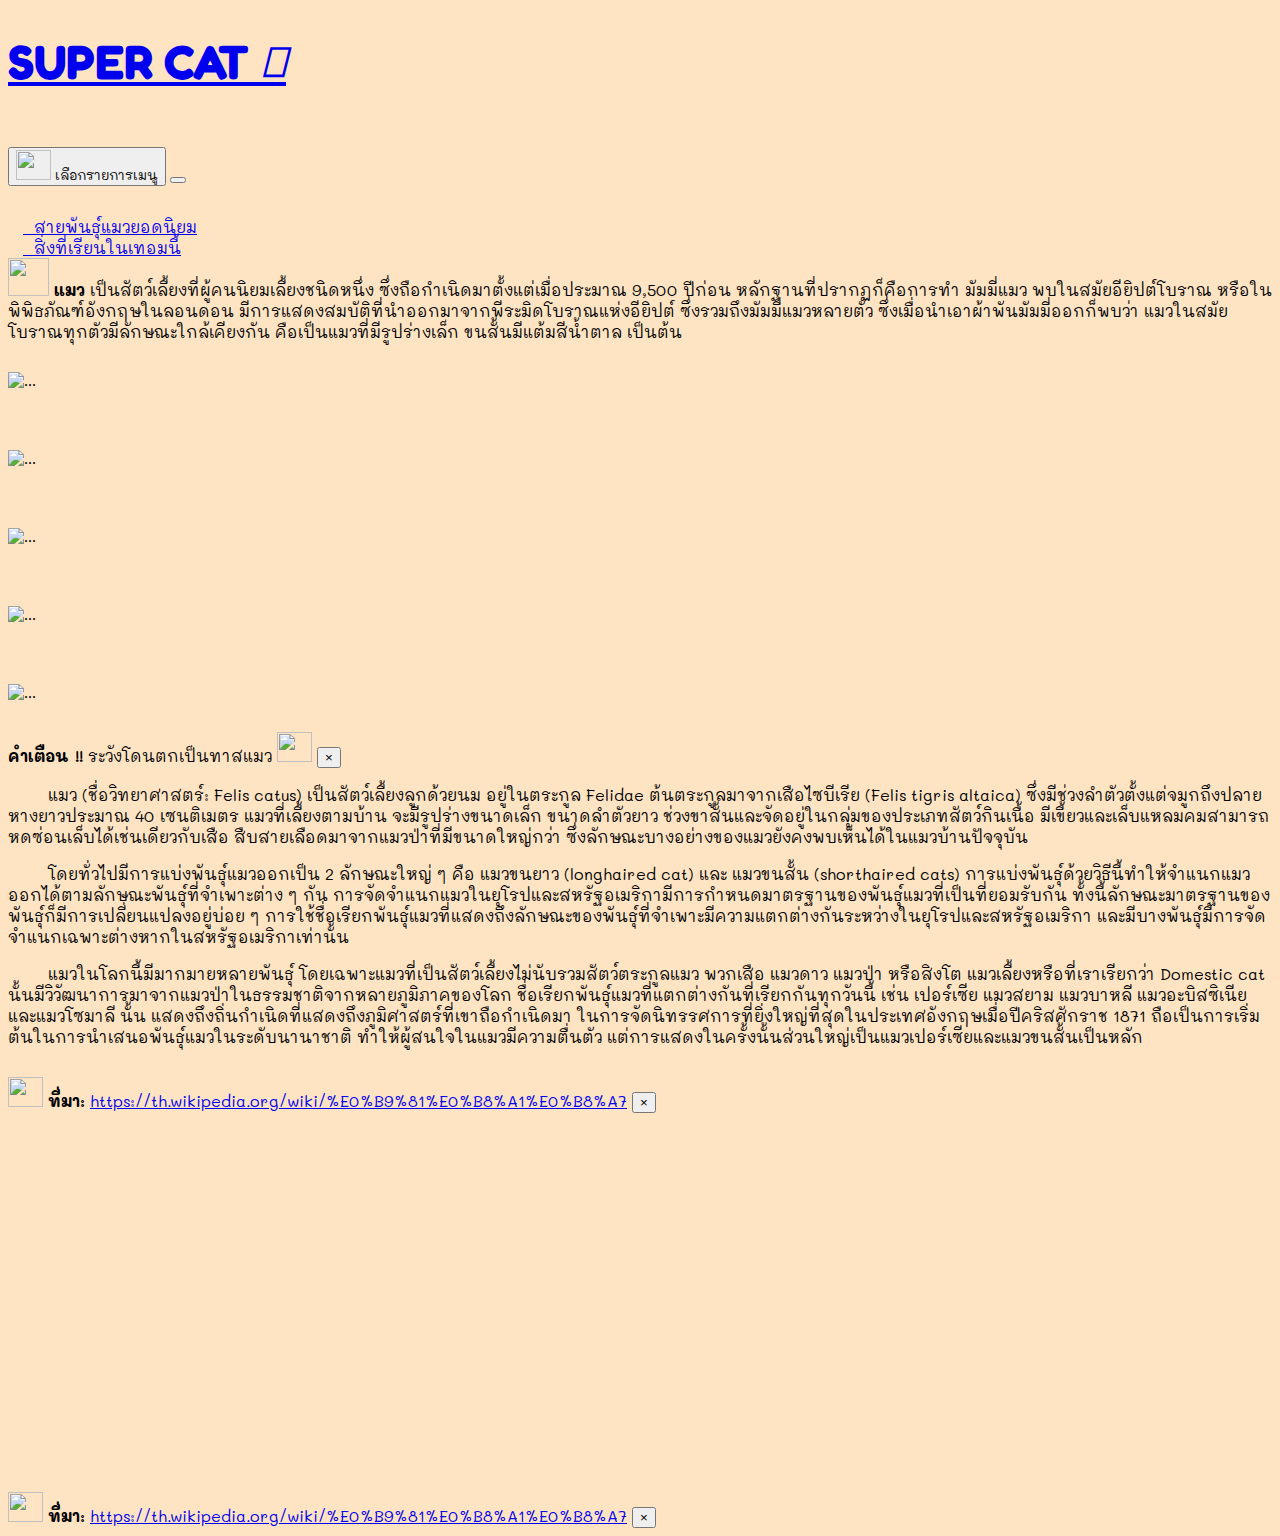
==== index.html @ d7d6e5dc "update project" ====
<!DOCTYPE html>
<html lang="en">
<head>
    <meta charset="UTF-8">
    <meta name="viewport" content="width=device-width, initial-scale=1.0">
    <title>Super Cat</title>

     <!-- icon -->
     <link rel="stylesheet" href="https://use.fontawesome.com/releases/v5.7.2/css/all.css" integrity="sha384-fnmOCqbTlWIlj8LyTjo7mOUStjsKC4pOpQbqyi7RrhN7udi9RwhKkMHpvLbHG9Sr" crossorigin="anonymous">
     <link href="https://cdnjs.cloudflare.com/ajax/libs/font-awesome/4.2.0/css/font-awesome.min.css" rel="stylesheet" type="text/css">

    <!-- CSS only -->
    <link rel="stylesheet" href="https://stackpath.bootstrapcdn.com/bootstrap/4.5.0/css/bootstrap.min.css" integrity="sha384-9aIt2nRpC12Uk9gS9baDl411NQApFmC26EwAOH8WgZl5MYYxFfc+NcPb1dKGj7Sk" crossorigin="anonymous">    
    
    <!-- font thai -->
    <link href="https://fonts.googleapis.com/css2?family=Sriracha&display=swap" rel="stylesheet">

    <link href="https://fonts.googleapis.com/css2?family=Mali&display=swap" rel="stylesheet">

    <!-- font eng -->
    <link href="https://fonts.googleapis.com/css2?family=Fredoka+One&display=swap" rel="stylesheet">

    <link rel="stylesheet" href="css/style.css">

</head>
<body style="background-color: bisque;">
    <div class="container">

      <!-- menu -->
      <nav class="navbar navbar-light bg-bisque justify-content-between">
        <a class="navbar-brand  font-eng-fredoka text-danger" href="index.html"> <h1>SUPER CAT <i class="fas fa-paw"></i></h1></a>
          <form class="form-inline my-2 my-lg-0">
            <div class="btn-group">
              <button type="button" class="btn btn-danger font-thai-mali">                 
                <img alt="" height="38" src="https://img.kapook.com/image/icon/ann60_3.gif" style="padding:0px;margin:0px;width:35px;height:30px" width="41">
                เลือกรายการเมนู</button>
              <button
                  type="button"
                  class="btn btn-danger dropdown-toggle dropdown-toggle-split"
                  data-toggle="dropdown"
                  aria-haspopup="true"
                  aria-expanded="false">
              <span class="sr-only">Toggle Dropdown</span>
              </button>

              <div class="dropdown-menu ">
                  <a class="dropdown-item font-thai-mali" href="breed.html"> <b style="padding:0px;margin:0px"><img alt="" height="14" src="https://img.kapook.com/image/icon/butterfly.gif" style="padding:0px;margin:0px;width:15px;height:14px" width="15">&nbsp;</b> สายพันธุ์แมวยอดนิยม</a>
                  <div class="dropdown-divider"></div>
                  <a class="dropdown-item font-thai-mali" href="study.html"> <b style="padding:0px;margin:0px"><img alt="" height="14" src="https://img.kapook.com/image/icon/butterfly.gif" style="padding:0px;margin:0px;width:15px;height:14px" width="15">&nbsp;</b> สิ่งที่เรียนในเทอมนี้</a>
              </div>
          </form>
      </nav>
          
        

        <div class="p-3 mb-2 bg-warning rounded text-dark font-thai-mali">
          <img alt="" height="38" src="https://img.kapook.com/image/icon/ann60_3.gif" style="padding:0px;margin:0px;width:41px;height:38px" width="41">
          <strong>แมว</strong> เป็นสัตว์เลี้ยงที่ผู้คนนิยมเลี้ยงชนิดหนึ่ง ซึ่งถือกำเนิดมาตั้งแต่เมื่อประมาณ 9,500 ปีก่อน หลักฐานที่ปรากฏก็คือการทำ มัมมี่แมว พบในสมัยอียิปต์โบราณ หรือในพิพิธภัณฑ์อังกฤษในลอนดอน มีการแสดงสมบัติที่นำออกมาจากพีระมิดโบราณแห่งอียิปต์ ซึ่งรวมถึงมัมมี่แมวหลายตัว ซึ่งเมื่อนำเอาผ้าพันมัมมี่ออกก็พบว่า แมวในสมัยโบราณทุกตัวมีลักษณะใกล้เคียงกัน คือเป็นแมวที่มีรูปร่างเล็ก ขนสั้นมีแต้มสีน้ำตาล เป็นต้น</div>

        <!-- slide -->
        <div id="carouselExampleSlidesOnly" class="carousel slide" data-ride="carousel">
            <div class="carousel-inner">
              <div class="carousel-item active">
                <img src="https://i3.wp.com/www.catdumb.com/wp-content/uploads/2016/05/ggg.jpg" class="rounded-pill d-block w-100" alt="..." width="500" height="500">
              </div>
              <div class="carousel-item">
                <img src="https://assets.brandinside.asia/uploads/2018/04/cat-cat-cat.jpg" class="rounded-pill d-block w-100" alt="..." width="500" height="500">
              </div>
              <div class="carousel-item">
                <img src="https://d12man5gwydfvl.cloudfront.net/wp-content/uploads/2019/08/shutterstock_130181810-1.jpg" class="rounded-pill d-block w-100" alt="..." width="500" height="500">
            </div>
              <div class="carousel-item">
                <img src="https://www.sarakadee.com/blog/oneton/wp-content/uploads/2017/12/cat-cute-e1533862828469.jpg" class="rounded-pill d-block w-100" alt="..." width="500" height="500">
              </div>
              <div class="carousel-item">
                <img src="https://scontent-fbkk5-7.us-fbcdn.net/v1/t.1-48/1426l78O9684I4108ZPH0J4S8_842023153_K1DlXQOI5DHP/dskvvc.qpjhg.xmwo/w/data/1218/1218175-img.u9qhqq.xjbo.jpg" class="rounded-pill d-block w-100" alt="..." width="500" height="500">
              </div>
            </div>
        </div>

        <div id="main">
            <div class="alert alert-warning font-thai-mali" role="alert">
                <strong>คำเตือน !!</strong> ระวังโดนตกเป็นทาสแมว
                <img alt="" height="38" src="https://img.kapook.com/image/icon/ann60_3.gif" style="padding:0px;margin:0px;width:35px;height:30px" width="41">

                    <button type="button" class="close" data-dismiss="alert" aria-label="Close">
                        <span aria-hidden="true">&times;</span>
                    </button>
              </div>
        </div>

        <!-- data -->
        <p style="text-indent: 2.5em;" class="p-3 mb-2 bg-warning rounded text-dark font-thai-mali">
          แมว (ชื่อวิทยาศาสตร์: Felis catus) เป็นสัตว์เลี้ยงลูกด้วยนม อยู่ในตระกูล Felidae ต้นตระกูลมาจากเสือไซบีเรีย (Felis tigris altaica) ซึ่งมีช่วงลำตัวตั้งแต่จมูกถึงปลายหางยาวประมาณ 40 เซนติเมตร แมวที่เลี้ยงตามบ้าน จะมีรูปร่างขนาดเล็ก ขนาดลำตัวยาว ช่วงขาสั้นและจัดอยู่ในกลุ่มของประเภทสัตว์กินเนื้อ มีเขี้ยวและเล็บแหลมคมสามารถหดซ่อนเล็บได้เช่นเดียวกับเสือ สืบสายเลือดมาจากแมวป่าที่มีขนาดใหญ่กว่า ซึ่งลักษณะบางอย่างของแมวยังคงพบเห็นได้ในแมวบ้านปัจจุบัน        
        </p>
  
        <p style="text-indent: 2.5em;" class="p-3 mb-2 bg-warning rounded text-dark font-thai-mali">
          โดยทั่วไปมีการแบ่งพันธุ์แมวออกเป็น 2 ลักษณะใหญ่ ๆ คือ แมวขนยาว (longhaired cat) และ แมวขนสั้น (shorthaired cats) การแบ่งพันธุ์ด้วยวิธีนี้ทำให้จำแนกแมวออกได้ตามลักษณะพันธุ์ที่จำเพาะต่าง ๆ กัน การจัดจำแนกแมวในยุโรปและสหรัฐอเมริกามีการกำหนดมาตรฐานของพันธุ์แมวที่เป็นที่ยอมรับกัน ทั้งนี้ลักษณะมาตรฐานของพันธุ์ก็มีการเปลี่ยนแปลงอยู่บ่อย ๆ การใช้ชื่อเรียกพันธุ์แมวที่แสดงถึงลักษณะของพันธุ์ที่จำเพาะมีความแตกต่างกันระหว่างในยุโรปและสหรัฐอเมริกา และมีบางพันธุ์มีการจัดจำแนกเฉพาะต่างหากในสหรัฐอเมริกาเท่านั้น          
        </p>
            
        <p style="text-indent: 2.5em;" class="p-3 mb-2 bg-warning rounded text-dark font-thai-mali">
          แมวในโลกนี้มีมากมายหลายพันธุ์ โดยเฉพาะแมวที่เป็นสัตว์เลี้ยงไม่นับรวมสัตว์ตระกูลแมว พวกเสือ แมวดาว แมวป่า หรือสิงโต แมวเลี้ยงหรือที่เราเรียกว่า Domestic cat นั้นมีวิวัฒนาการมาจากแมวป่าในธรรมชาติจากหลายภูมิภาคของโลก ชื่อเรียกพันธุ์แมวที่แตกต่างกันที่เรียกกันทุกวันนี้ เช่น เปอร์เซีย แมวสยาม แมวบาหลี แมวอะบิสซิเนีย และแมวโซมาลี นั้น แสดงถึงถิ่นกำเนิดที่แสดงถึงภูมิศาสตร์ที่เขาถือกำเนิดมา ในการจัดนิทรรศการที่ยิ่งใหญ่ที่สุดในประเทศอังกฤษเมื่อปีคริสศักราช 1871 ถือเป็นการเริ่มต้นในการนำเสนอพันธุ์แมวในระดับนานาชาติ ทำให้ผู้สนใจในแมวมีความตื่นตัว แต่การแสดงในครั้งนั้นส่วนใหญ่เป็นแมวเปอร์เซียและแมวขนสั้นเป็นหลัก
        </p>

        <div class="alert alert-danger font-thai-mali" role="alert">
          <img alt="" height="38" src="https://img.kapook.com/image/icon/ann60_3.gif" style="padding:0px;margin:0px;width:35px;height:30px" width="41">

          <strong>ที่มา: </strong> <a href="https://th.wikipedia.org/wiki/%E0%B9%81%E0%B8%A1%E0%B8%A7" class="alert-link">https://th.wikipedia.org/wiki/%E0%B9%81%E0%B8%A1%E0%B8%A7</a>
          <button type="button" class="close" data-dismiss="alert" aria-label="Close">
            <span aria-hidden="true">&times;</span>
          </button>
        </div>

        <div>
          <iframe width="560" height="315" src="https://www.youtube.com/embed/cxLt72AEZbs" frameborder="0" allow="accelerometer; autoplay; encrypted-media; gyroscope; picture-in-picture" allowfullscreen class="rounded" style="margin-left: 17em; margin-bottom: 10px;"></iframe>
        </div>

        <div class="alert alert-info font-thai-mali" role="alert">
          <img alt="" height="38" src="https://img.kapook.com/image/icon/ann60_3.gif" style="padding:0px;margin:0px;width:35px;height:30px" width="41">

          <strong>ที่มา: </strong> <a href="https://youtu.be/cxLt72AEZbs" class="alert-link">https://th.wikipedia.org/wiki/%E0%B9%81%E0%B8%A1%E0%B8%A7</a>
          <button type="button" class="close" data-dismiss="alert" aria-label="Close">
            <span aria-hidden="true">&times;</span>
          </button>
        </div>
       
    </div>
    <script src="https://code.jquery.com/jquery-3.5.1.slim.min.js" integrity="sha384-DfXdz2htPH0lsSSs5nCTpuj/zy4C+OGpamoFVy38MVBnE+IbbVYUew+OrCXaRkfj" crossorigin="anonymous"></script>
    <script src="https://cdn.jsdelivr.net/npm/popper.js@1.16.0/dist/umd/popper.min.js" integrity="sha384-Q6E9RHvbIyZFJoft+2mJbHaEWldlvI9IOYy5n3zV9zzTtmI3UksdQRVvoxMfooAo" crossorigin="anonymous"></script>
    <script src="https://stackpath.bootstrapcdn.com/bootstrap/4.5.0/js/bootstrap.min.js" integrity="sha384-OgVRvuATP1z7JjHLkuOU7Xw704+h835Lr+6QL9UvYjZE3Ipu6Tp75j7Bh/kR0JKI" crossorigin="anonymous"></script>
</body>
</html>
---- css/style.css ----
h1.font-eng-fredoka {
    margin: 30px 30px 30px 0px;
}

.h1, h1 {
    font-size: 3rem;
}

.p-3.mb-2.rounded.text-white.font-thai-mali {
    background-color: lightcoral;
}

.one.p-3.mb-2.rounded.text-white.font-thai-mali {
    background-color: plum;
}

.two.p-3.mb-2.rounded.text-white.font-thai-mali {
    background-color: skyblue;
}

.three.p-3.mb-2.rounded.text-white.font-thai-mali {
    background-color: rgb(113, 201, 113);
    margin-bottom: 20px;
}

.alert.alert-info.font-thai-mali {
    margin-top: 20px;
}

img.rounded-pill.d-block.w-100 {
    margin: 30px 0px 30px 0;
}

.alert.alert-warning.font-thai-mali {
    margin: 20 0 30px 0;
}

button.btn.btn-danger {
    margin: 25px 0px 30px;
}

img.rounded {
    margin: 20px 0px 20px 0px;
}

button.btn.btn-danger.dropdown-toggle.dropdown-toggle-split {
    margin: 25px -14px 30px 0px;
}

.dropdown-menu.show {
    margin: 0px;
}

.alert.alert-danger.font-thai-mali {
    margin: 30px 0 30px 0;
}


/* font */

.font-thai-sriracha{
    font-family: 'Sriracha', cursive;
}

.font-eng-fredoka{
    font-family: 'Fredoka One', cursive;
}

.font-thai-mali{
    font-family: 'Mali', cursive;
}
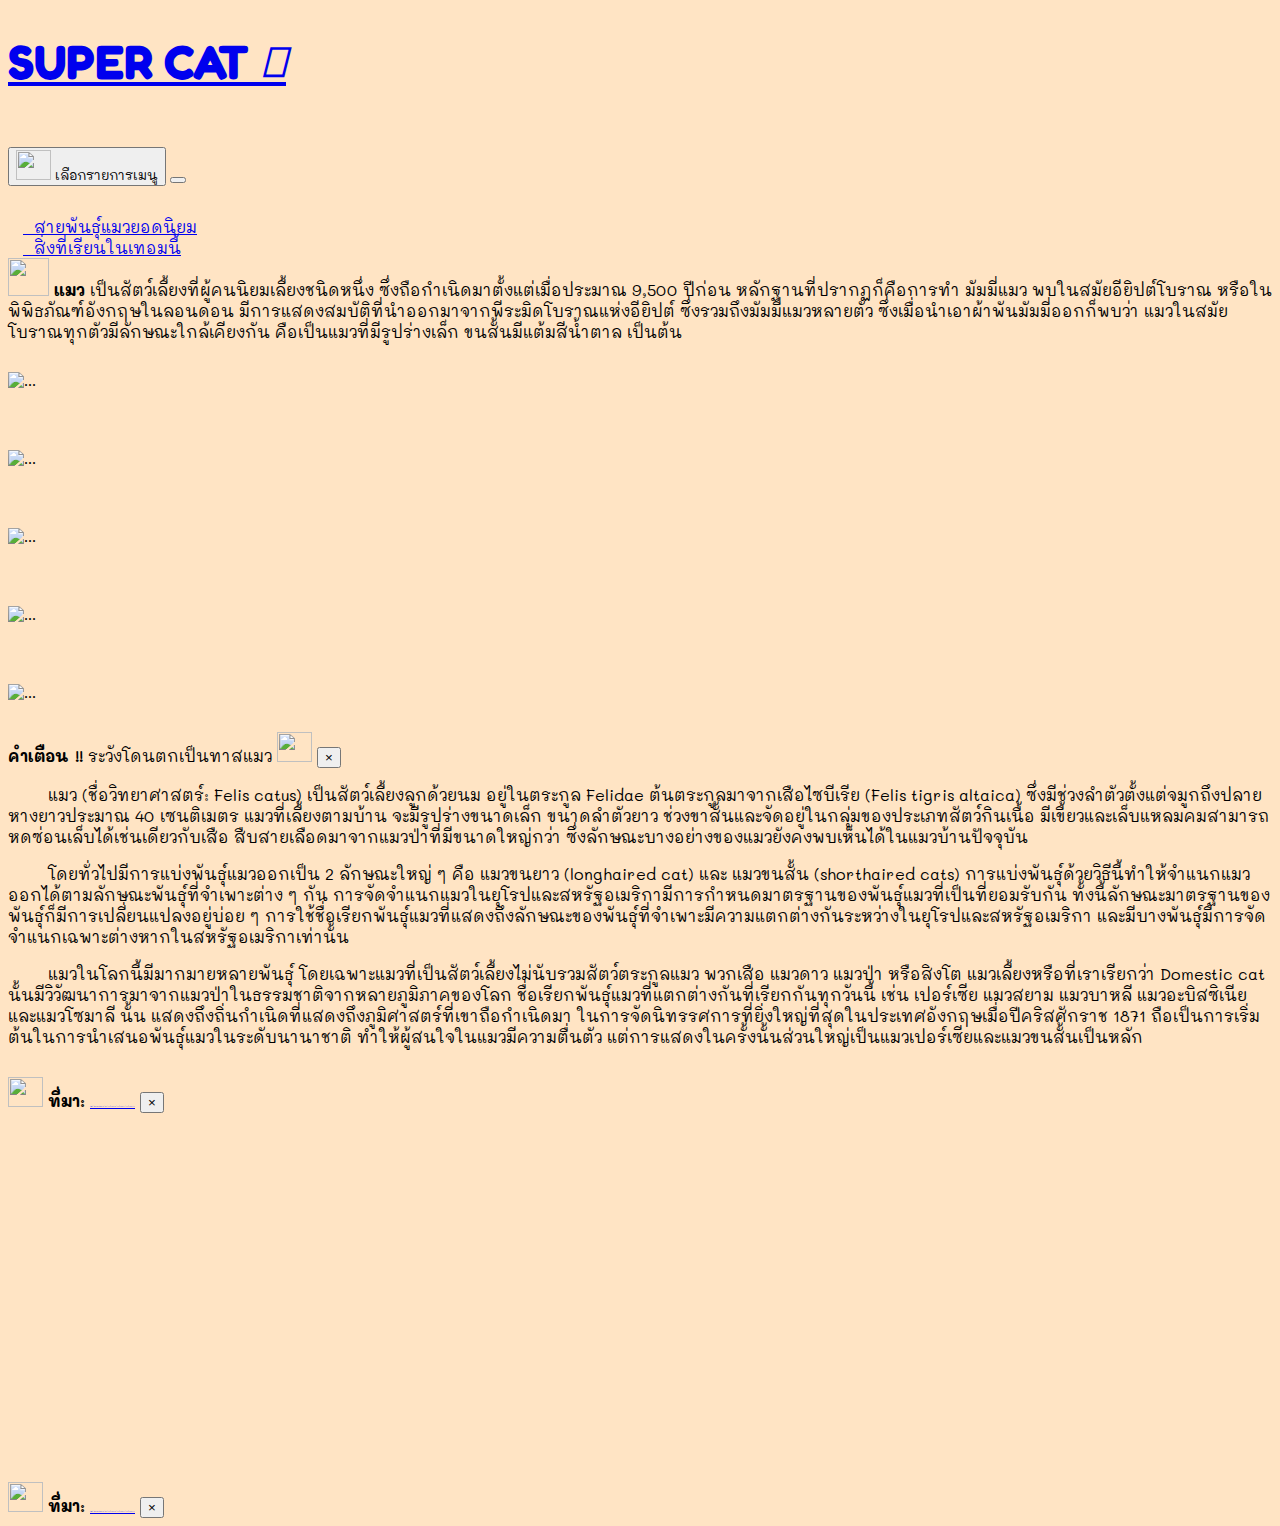
==== commit cc615f85: "update" ====
--- a/index.html
+++ b/index.html
@@ -103,22 +103,22 @@
         </p>
 
         <div class="alert alert-danger font-thai-mali" role="alert">
-          <img alt="" height="38" src="https://img.kapook.com/image/icon/ann60_3.gif" style="padding:0px;margin:0px;width:35px;height:30px" width="41">
+          <img alt="" height="30" src="https://img.kapook.com/image/icon/ann60_3.gif" style="padding:0px;margin:0px;width:35px;height:30px" width="41">
 
-          <strong>ที่มา: </strong> <a href="https://th.wikipedia.org/wiki/%E0%B9%81%E0%B8%A1%E0%B8%A7" class="alert-link">https://th.wikipedia.org/wiki/%E0%B9%81%E0%B8%A1%E0%B8%A7</a>
+          <strong>ที่มา: </strong> <a href="https://th.wikipedia.org/wiki/%E0%B9%81%E0%B8%A1%E0%B8%A7" class="alert-link" style="font-size: 1px;">https://th.wikipedia.org/wiki/%E0%B9%81%E0%B8%A1%E0%B8%A7</a>
           <button type="button" class="close" data-dismiss="alert" aria-label="Close">
             <span aria-hidden="true">&times;</span>
           </button>
         </div>
 
         <div>
-          <iframe width="560" height="315" src="https://www.youtube.com/embed/cxLt72AEZbs" frameborder="0" allow="accelerometer; autoplay; encrypted-media; gyroscope; picture-in-picture" allowfullscreen class="rounded" style="margin-left: 17em; margin-bottom: 10px;"></iframe>
+          <iframe width="560" height="315" src="https://www.youtube.com/embed/cxLt72AEZbs" frameborder="0" allow="accelerometer; autoplay; encrypted-media; gyroscope; picture-in-picture" allowfullscreen class="rounded responsive" style="width: 100%;"></iframe>
         </div>
 
         <div class="alert alert-info font-thai-mali" role="alert">
-          <img alt="" height="38" src="https://img.kapook.com/image/icon/ann60_3.gif" style="padding:0px;margin:0px;width:35px;height:30px" width="41">
+          <img alt="" height="30" src="https://img.kapook.com/image/icon/ann60_3.gif" style="padding:0px;margin:0px;width:35px;height:30px" width="41">
 
-          <strong>ที่มา: </strong> <a href="https://youtu.be/cxLt72AEZbs" class="alert-link">https://th.wikipedia.org/wiki/%E0%B9%81%E0%B8%A1%E0%B8%A7</a>
+          <strong>ที่มา: </strong> <a href="https://youtu.be/cxLt72AEZbs" class="alert-link" style="font-size: 1px;">https://th.wikipedia.org/wiki/%E0%B9%81%E0%B8%A1%E0%B8%A7</a>
           <button type="button" class="close" data-dismiss="alert" aria-label="Close">
             <span aria-hidden="true">&times;</span>
           </button>
@@ -129,4 +129,6 @@
     <script src="https://cdn.jsdelivr.net/npm/popper.js@1.16.0/dist/umd/popper.min.js" integrity="sha384-Q6E9RHvbIyZFJoft+2mJbHaEWldlvI9IOYy5n3zV9zzTtmI3UksdQRVvoxMfooAo" crossorigin="anonymous"></script>
     <script src="https://stackpath.bootstrapcdn.com/bootstrap/4.5.0/js/bootstrap.min.js" integrity="sha384-OgVRvuATP1z7JjHLkuOU7Xw704+h835Lr+6QL9UvYjZE3Ipu6Tp75j7Bh/kR0JKI" crossorigin="anonymous"></script>
 </body>
+
+
 </html>--- a/css/style.css
+++ b/css/style.css
@@ -70,3 +70,49 @@
     font-family: 'Mali', cursive;
 }
 
+
+.responsive_category  {
+    width: 300%;
+    height: 150;
+  }
+.responsive{
+    width: auto;
+    height: 20;
+}
+
+.table table-bordered font-thai-mali {
+    width: 10%;
+    height: 20;
+}
+
+
+
+
+@media screen and (max-width: 800px) {
+    iframe{
+        width: fit-content;
+    }
+    #content{
+        flex-direction: column;
+    }
+    .container td:nth-child(4),
+    .container th:nth-child(4) { display: none; }
+}
+
+
+.table-responsive {
+    display: block;
+    width: 100%;
+    overflow-x: auto;
+    -ms-overflow-style:
+    -ms-autohiding-scrollbar;
+}
+
+.table {
+   display: table;
+   border-collapse: separate;
+   border-spacing: 2px;
+   border-color: #333;
+   border-width: 1px;
+   border-style: solid;
+}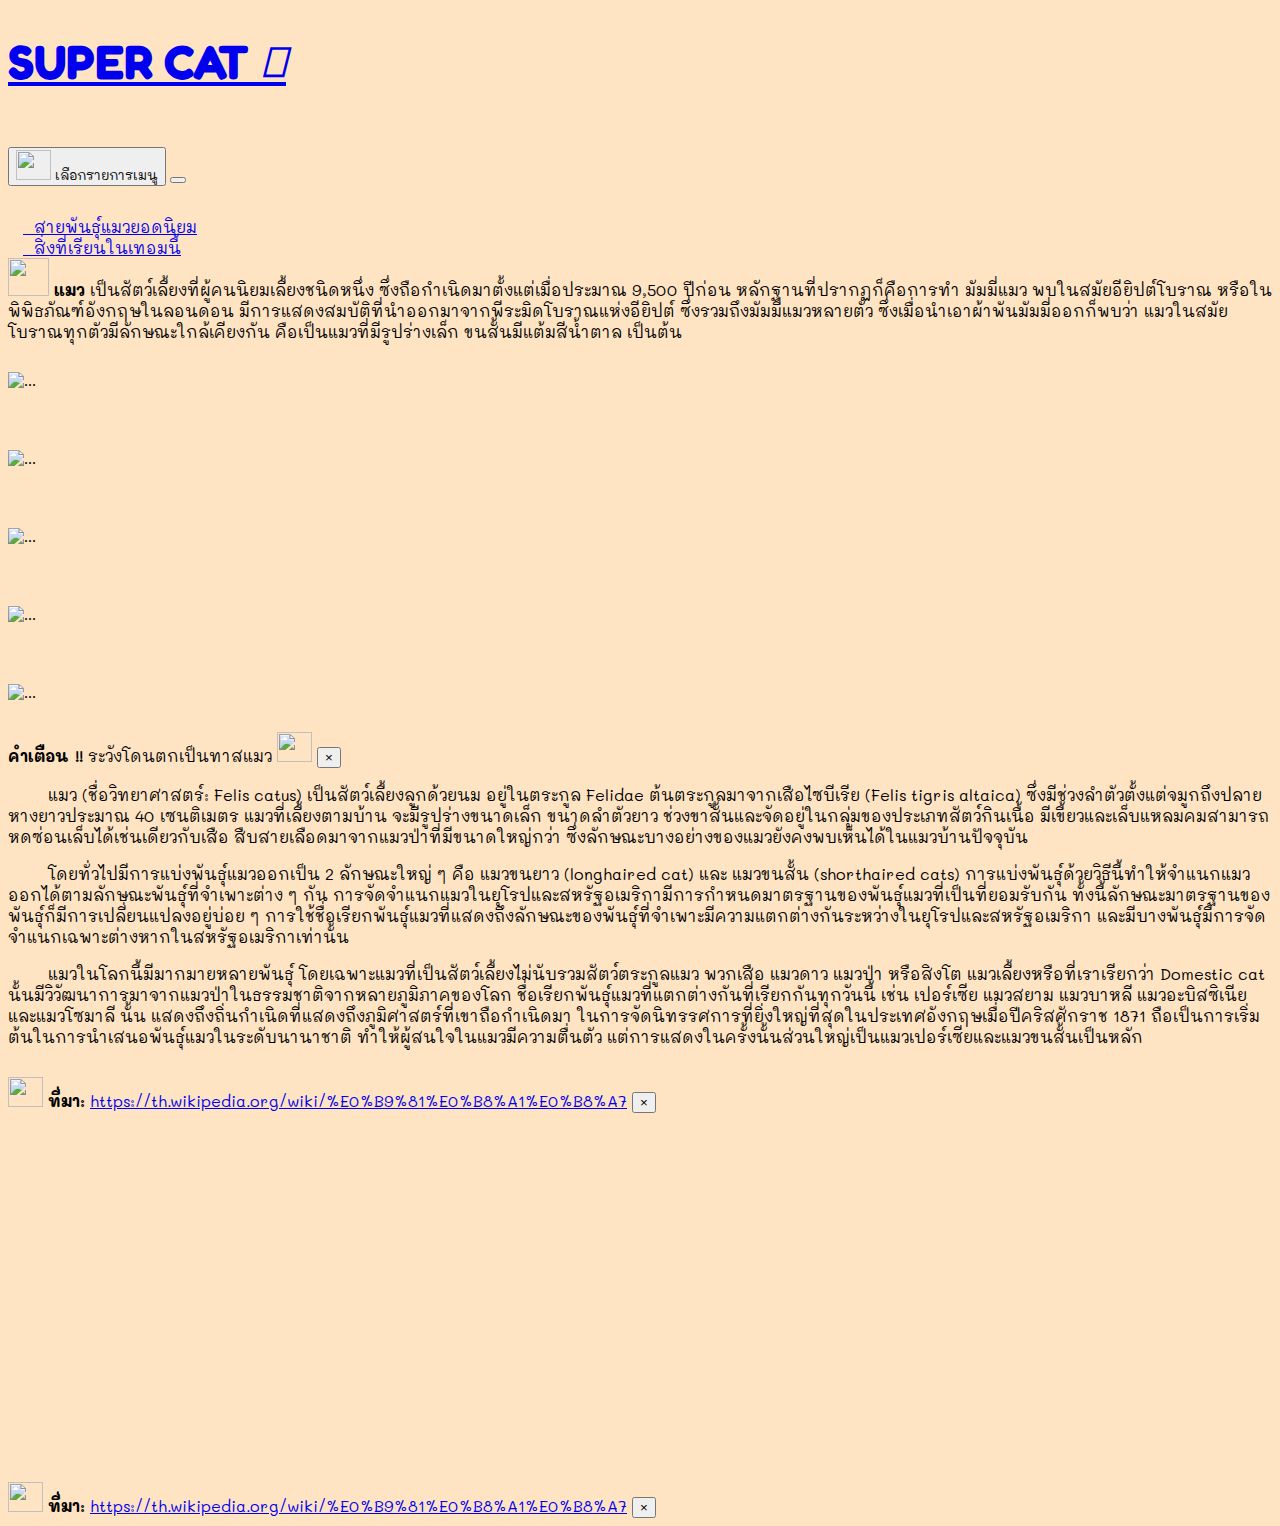
==== commit 5bc893ad: "update" ====
--- a/index.html
+++ b/index.html
@@ -105,7 +105,7 @@
         <div class="alert alert-danger font-thai-mali" role="alert">
           <img alt="" height="30" src="https://img.kapook.com/image/icon/ann60_3.gif" style="padding:0px;margin:0px;width:35px;height:30px" width="41">
 
-          <strong>ที่มา: </strong> <a href="https://th.wikipedia.org/wiki/%E0%B9%81%E0%B8%A1%E0%B8%A7" class="alert-link" style="font-size: 1px;">https://th.wikipedia.org/wiki/%E0%B9%81%E0%B8%A1%E0%B8%A7</a>
+          <strong>ที่มา: </strong> <a href="https://th.wikipedia.org/wiki/%E0%B9%81%E0%B8%A1%E0%B8%A7" class="alert-link">https://th.wikipedia.org/wiki/%E0%B9%81%E0%B8%A1%E0%B8%A7</a>
           <button type="button" class="close" data-dismiss="alert" aria-label="Close">
             <span aria-hidden="true">&times;</span>
           </button>
@@ -118,7 +118,7 @@
         <div class="alert alert-info font-thai-mali" role="alert">
           <img alt="" height="30" src="https://img.kapook.com/image/icon/ann60_3.gif" style="padding:0px;margin:0px;width:35px;height:30px" width="41">
 
-          <strong>ที่มา: </strong> <a href="https://youtu.be/cxLt72AEZbs" class="alert-link" style="font-size: 1px;">https://th.wikipedia.org/wiki/%E0%B9%81%E0%B8%A1%E0%B8%A7</a>
+          <strong>ที่มา: </strong> <a href="https://youtu.be/cxLt72AEZbs" class="alert-link">https://th.wikipedia.org/wiki/%E0%B9%81%E0%B8%A1%E0%B8%A7</a>
           <button type="button" class="close" data-dismiss="alert" aria-label="Close">
             <span aria-hidden="true">&times;</span>
           </button>
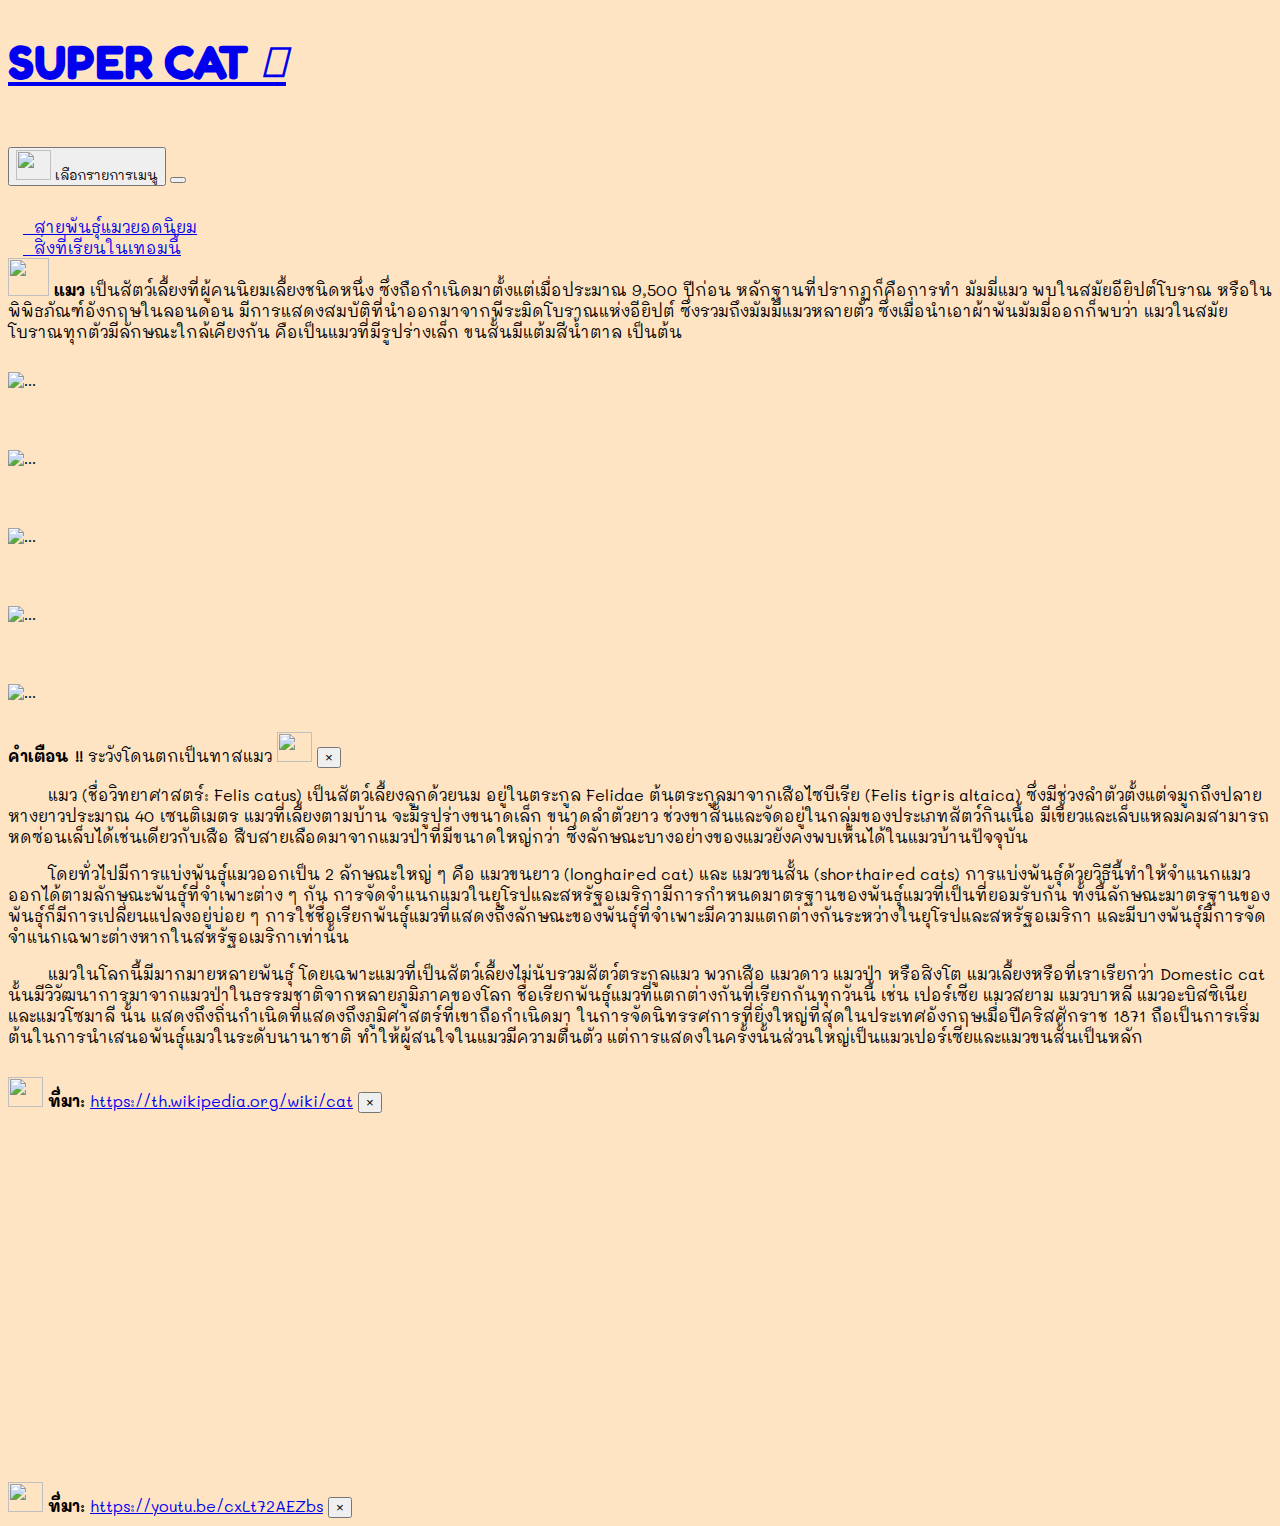
==== commit e46245f1: "update" ====
--- a/index.html
+++ b/index.html
@@ -105,7 +105,7 @@
         <div class="alert alert-danger font-thai-mali" role="alert">
           <img alt="" height="30" src="https://img.kapook.com/image/icon/ann60_3.gif" style="padding:0px;margin:0px;width:35px;height:30px" width="41">
 
-          <strong>ที่มา: </strong> <a href="https://th.wikipedia.org/wiki/%E0%B9%81%E0%B8%A1%E0%B8%A7" class="alert-link">https://th.wikipedia.org/wiki/%E0%B9%81%E0%B8%A1%E0%B8%A7</a>
+          <strong>ที่มา: </strong> <a href="https://th.wikipedia.org/wiki/%E0%B9%81%E0%B8%A1%E0%B8%A7" class="alert-link">https://th.wikipedia.org/wiki/cat</a>
           <button type="button" class="close" data-dismiss="alert" aria-label="Close">
             <span aria-hidden="true">&times;</span>
           </button>
@@ -118,7 +118,7 @@
         <div class="alert alert-info font-thai-mali" role="alert">
           <img alt="" height="30" src="https://img.kapook.com/image/icon/ann60_3.gif" style="padding:0px;margin:0px;width:35px;height:30px" width="41">
 
-          <strong>ที่มา: </strong> <a href="https://youtu.be/cxLt72AEZbs" class="alert-link">https://th.wikipedia.org/wiki/%E0%B9%81%E0%B8%A1%E0%B8%A7</a>
+          <strong>ที่มา: </strong> <a href="https://youtu.be/cxLt72AEZbs" class="alert-link">https://youtu.be/cxLt72AEZbs</a>
           <button type="button" class="close" data-dismiss="alert" aria-label="Close">
             <span aria-hidden="true">&times;</span>
           </button>
--- a/css/style.css
+++ b/css/style.css
@@ -86,8 +86,6 @@
 }
 
 
-
-
 @media screen and (max-width: 800px) {
     iframe{
         width: fit-content;
